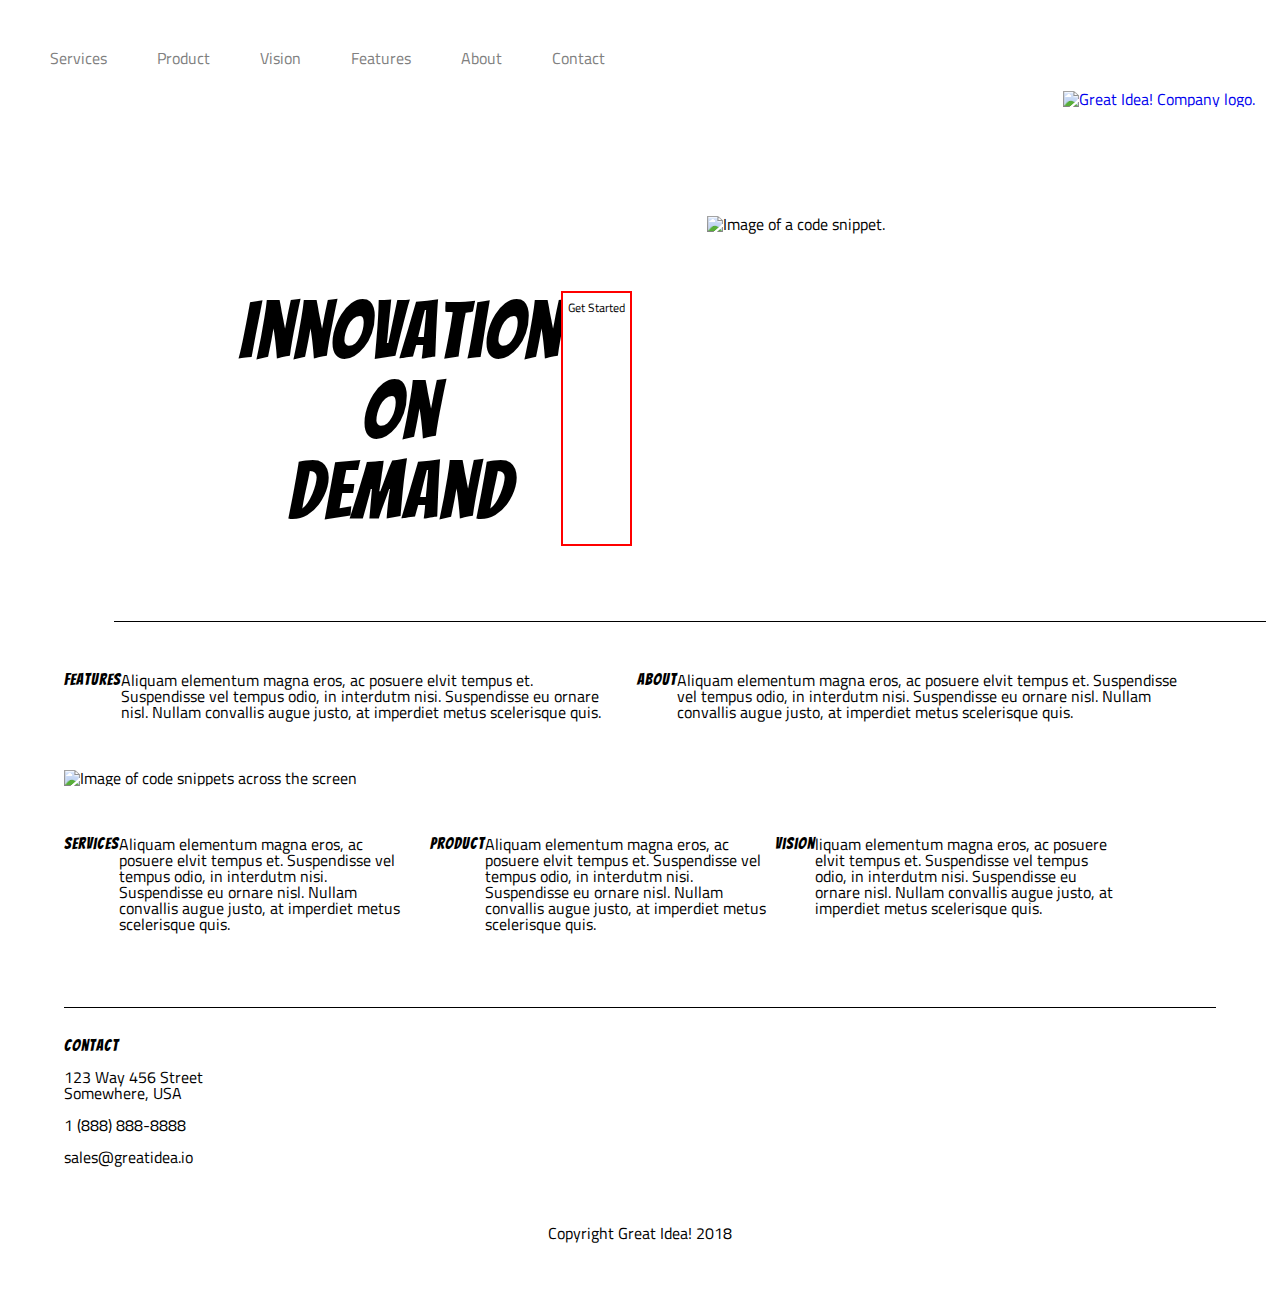
==== great-idea/index.html @ ffc71511 "first commit" ====
<!doctype html>

<html lang="en">
<head>
  <meta charset="utf-8">

  <title>Great Idea!-Serices</title>

  <link href="https://fonts.googleapis.com/css?family=Bangers|Titillium+Web" rel="stylesheet">
  <link rel="stylesheet" href="css/index.css">

  <!--[if lt IE 9]>
    <script src="https://cdnjs.cloudflare.com/ajax/libs/html5shiv/3.7.3/html5shiv.js"></script>
  <![endif]-->
</head>

  <body>

    <!-- Copy and paste your HTML from the first UI project here -->

    <div class="navigation">

      <nav class="nav-menu">
  
        <a href="servces.html">Services</a>
  
        <a href="#">Product</a>
  
        <a href="#">Vision</a>
  
        <a href="#">Features</a>
  
        <a href="#">About</a>
  
        <a href="#">Contact</a>
  
      </nav>
  
      <a href="index.html"> <img class="logo" src="img/logo.png" alt="Great Idea! Company logo."></a>
  
    </div>
  
    <div class="container">
  
      <header class="header-section">
  
        <div class="innovation-section">
  
          <h1>Innovation<br>
  
            On<br>
  
            Demand</h1>
  
          <button class="main-button">Get Started</button>
  
        </div>
  
        <img src="img/header-img.png" alt="Image of a code snippet.">
  
      </header>
  
      <section class="top-content">
  
        <div class="content left">
  
          <h2>Features</h2>
  
          <p>Aliquam elementum magna eros, ac posuere elvit tempus et. Suspendisse vel tempus odio, in interdutm nisi.
  
            Suspendisse eu ornare nisl. Nullam convallis augue justo, at imperdiet metus scelerisque quis.</p>
  
        </div>
  
        <div class="content right">
  
          <h2>About</h2>
  
          <p>Aliquam elementum magna eros, ac posuere elvit tempus et. Suspendisse vel tempus odio, in interdutm nisi.
  
            Suspendisse eu ornare nisl. Nullam convallis augue justo, at imperdiet metus scelerisque quis.</p>
  
        </div>
  
      </section>
  
      <img class="middle-img" src="img/mid-page-accent.jpg" alt="Image of code snippets across the screen">
  
      <section class="bottom-content">
  
        <div class="content left">
  
          <h2>Services</h2>
  
          <p>Aliquam elementum magna eros, ac posuere elvit tempus et. Suspendisse vel tempus odio, in interdutm nisi.
  
            Suspendisse eu ornare nisl. Nullam convallis augue justo, at imperdiet metus scelerisque quis.</p>
  
        </div>
  
        <div class="content center">
  
          <h2>Product</h2>
  
          <p>Aliquam elementum magna eros, ac posuere elvit tempus et. Suspendisse vel tempus odio, in interdutm nisi.
  
            Suspendisse eu ornare nisl. Nullam convallis augue justo, at imperdiet metus scelerisque quis.</p>
  
        </div>
  
        <div class="content right">
  
          <h2>Vision</h2>
  
          <p>liquam elementum magna eros, ac posuere elvit tempus et. Suspendisse vel tempus odio, in interdutm nisi.
  
            Suspendisse eu ornare nisl. Nullam convallis augue justo, at imperdiet metus scelerisque quis.</p>
  
        </div>
  
      </section>
  
      <section class="contact">
  
        <h2>Contact</h2>
  
        <address>
  
          123 Way 456 Street<br>
  
          Somewhere, USA<br><br>
  
          1 (888) 888-8888<br><br>
  
          sales@greatidea.io
  
        </address>
  
      </section>
  
      <footer class="footer">
  
        <p>Copyright Great Idea! 2018</p>
  
      </footer>
  
    </div>
      
    
  </body>
</html>
---- great-idea/css/index.css ----
/* http://meyerweb.com/eric/tools/css/reset/ 
   v2.0 | 20110126
   License: none (public domain)
*/

html, body, div, span, applet, object, iframe,
h1, h2, h3, h4, h5, h6, p, blockquote, pre,
a, abbr, acronym, address, big, cite, code,
del, dfn, em, img, ins, kbd, q, s, samp,
small, strike, strong, sub, sup, tt, var,
b, u, i, center,
dl, dt, dd, ol, ul, li,
fieldset, form, label, legend,
table, caption, tbody, tfoot, thead, tr, th, td,
article, aside, canvas, details, embed, 
figure, figcaption, footer, header, hgroup, 
menu, nav, output, ruby, section, summary,
time, mark, audio, video {
	margin: 0;
	padding: 0;
	border: 0;
	font-size: 100%;
	font: inherit;
	vertical-align: baseline;
}
/* HTML5 display-role reset for older browsers */
article, aside, details, figcaption, figure, 
footer, header, hgroup, menu, nav, section {
	display: block;
}
body {
	line-height: 1;
}
ol, ul {
	list-style: none;
}
blockquote, q {
	quotes: none;
}
blockquote:before, blockquote:after,
q:before, q:after {
	content: '';
	content: none;
}
table {
	border-collapse: collapse;
	border-spacing: 0;
}

/* Set every element's box-sizing to border-box */
* {
    box-sizing: border-box;
}

html, body {
    height: 100%;
    font-family: 'Titillium Web', sans-serif;
}

h1, h2, h3, h4, h5 {
    font-family: 'Bangers', cursive;
    letter-spacing: 1px;
    margin-bottom: 15px;
}

/* Copy and paste your work from yesterday here and start to refactor into flexbox */

button {
	display: flex;
	border: 2px solid red;

	font-family: inherit;
  
  }
  
  .container {
  
	width: 90%;
  
	margin: 0 auto;
	margin-top: 100px;
  
  }
  
  .navigation {
  
	padding: 25px;  
	width: 100%;
  
  }
  
  .navigation .nav-menu {
  
	display: flex;
  
  }
  
  .navigation .logo {
  
	float: right;
  
	margin-bottom: 25px;
  
  }
  
  .navigation .nav-menu a {
  
	text-decoration: none;
  
	color: gray;
  
	padding: 25px;
  
  }
  
  .header-section h1 {
  
	font-size: 80px;
  
  }
  
  .header-section {
  
	border-bottom: 1px solid black;
  
	margin: 50px;
  
	display: flex;
  
	width: 100%;
  
  }
  
  .header-section .innovation-section {
  
	display: flex;
  
	margin: 75px;
  
	margin-left: 125px;
  
	text-align: center;
  
	float: left;
  
  }
  
  .header-section img {
  
	display: flex;
  
	margin-right: 125px;
  
	float: right;
  
  }
  
  .main-button {
  
	padding: 5px;
  
	font-size: 12px;
  
	background-color: #ffffff;
  
	text-align: center;
  
	text-decoration: none;
  
  }
  
  .top-content {
  
	display: flex;
  
  }
  
  .top-content .content {
  
	display: flex;
  
	width: 48%;
  
  }
  
  .top-content .left {
  
	float: left;
  
	margin-right: 10px;
  
  }
  
  .top-content .right {
  
	float: right;
  
	margin-left: 10px;
  
  }
  
  .middle-img {
  
	margin: 50px auto;
  
	width: 100%;
  
  }
  
  .bottom-content {
  
	border-bottom: 1px solid black;
  
	display: flex;
  
	padding-bottom: 75px;
  
  }
  
  .bottom-content .content {
  
	display: flex;
  
	width: 30%;
  
  }
  
  .bottom-content .left {
  
	float: left;
  
  }
  
  .bottom-content .center {
  
	margin-left: 20px;
  
  }
  
  .bottom-content .right {
  
	float: right;
  
  }
  
  .contact {
  
	margin-top: 30px;
  
  }
  
  .footer {
  
	padding: 60px;
  
  }
  
  .footer p {
  
	text-align: center;
  
  }
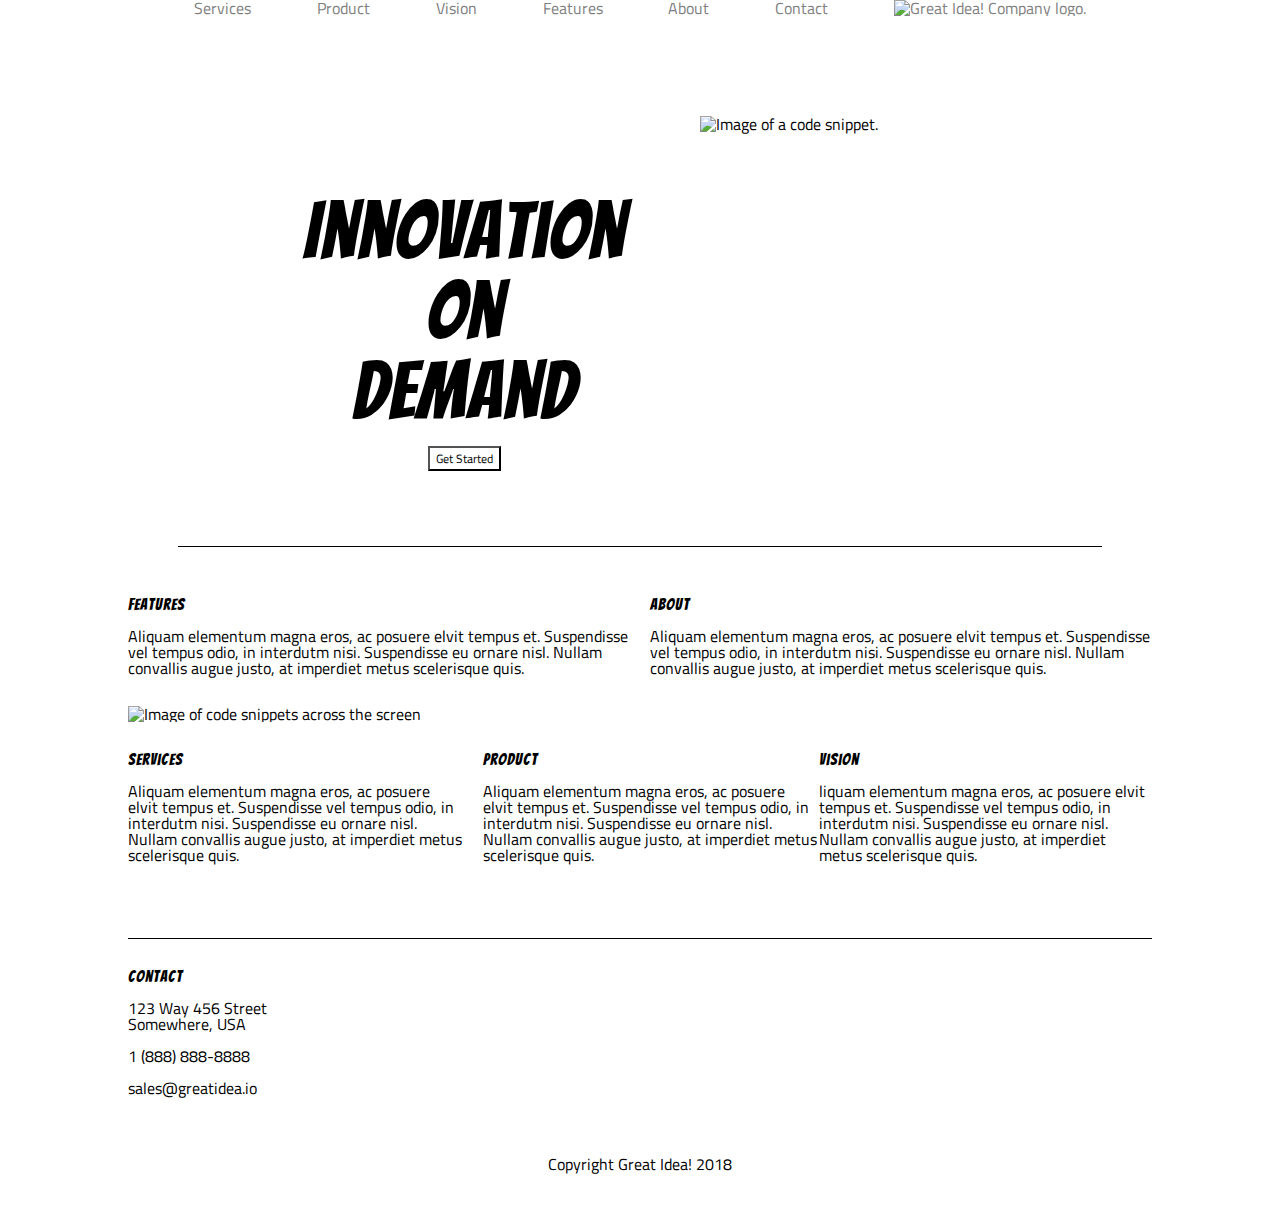
==== commit b61a77c9: "last commit" ====
--- a/great-idea/index.html
+++ b/great-idea/index.html
@@ -18,134 +18,139 @@
 
     <!-- Copy and paste your HTML from the first UI project here -->
 
-    <div class="navigation">
+    
+  <div id="main">
 
-      <nav class="nav-menu">
-  
-        <a href="servces.html">Services</a>
-  
-        <a href="#">Product</a>
-  
-        <a href="#">Vision</a>
-  
-        <a href="#">Features</a>
-  
-        <a href="#">About</a>
-  
-        <a href="#">Contact</a>
-  
-      </nav>
-  
-      <a href="index.html"> <img class="logo" src="img/logo.png" alt="Great Idea! Company logo."></a>
-  
-    </div>
-  
-    <div class="container">
-  
-      <header class="header-section">
-  
-        <div class="innovation-section">
-  
-          <h1>Innovation<br>
-  
-            On<br>
-  
-            Demand</h1>
-  
-          <button class="main-button">Get Started</button>
-  
+      <div class="navigation">
+
+          <nav class="nav-menu">
+      
+            <a href="servces.html">Services</a>
+      
+            <a href="#">Product</a>
+      
+            <a href="#">Vision</a>
+      
+            <a href="#">Features</a>
+      
+            <a href="#">About</a>
+      
+            <a href="#">Contact</a>
+    
+            <a href="index.html"> <img class="logo" src="img/logo.png" alt="Great Idea! Company logo."></a>
+      
+          </nav>
+      
+         
+      
         </div>
   
-        <img src="img/header-img.png" alt="Image of a code snippet.">
-  
-      </header>
-  
-      <section class="top-content">
-  
-        <div class="content left">
-  
-          <h2>Features</h2>
-  
-          <p>Aliquam elementum magna eros, ac posuere elvit tempus et. Suspendisse vel tempus odio, in interdutm nisi.
-  
-            Suspendisse eu ornare nisl. Nullam convallis augue justo, at imperdiet metus scelerisque quis.</p>
-  
-        </div>
-  
-        <div class="content right">
-  
-          <h2>About</h2>
-  
-          <p>Aliquam elementum magna eros, ac posuere elvit tempus et. Suspendisse vel tempus odio, in interdutm nisi.
-  
-            Suspendisse eu ornare nisl. Nullam convallis augue justo, at imperdiet metus scelerisque quis.</p>
-  
-        </div>
-  
-      </section>
-  
-      <img class="middle-img" src="img/mid-page-accent.jpg" alt="Image of code snippets across the screen">
-  
-      <section class="bottom-content">
-  
-        <div class="content left">
-  
-          <h2>Services</h2>
-  
-          <p>Aliquam elementum magna eros, ac posuere elvit tempus et. Suspendisse vel tempus odio, in interdutm nisi.
-  
-            Suspendisse eu ornare nisl. Nullam convallis augue justo, at imperdiet metus scelerisque quis.</p>
-  
-        </div>
-  
-        <div class="content center">
-  
-          <h2>Product</h2>
-  
-          <p>Aliquam elementum magna eros, ac posuere elvit tempus et. Suspendisse vel tempus odio, in interdutm nisi.
-  
-            Suspendisse eu ornare nisl. Nullam convallis augue justo, at imperdiet metus scelerisque quis.</p>
-  
-        </div>
-  
-        <div class="content right">
-  
-          <h2>Vision</h2>
-  
-          <p>liquam elementum magna eros, ac posuere elvit tempus et. Suspendisse vel tempus odio, in interdutm nisi.
-  
-            Suspendisse eu ornare nisl. Nullam convallis augue justo, at imperdiet metus scelerisque quis.</p>
-  
-        </div>
-  
-      </section>
-  
-      <section class="contact">
-  
-        <h2>Contact</h2>
-  
-        <address>
-  
-          123 Way 456 Street<br>
-  
-          Somewhere, USA<br><br>
-  
-          1 (888) 888-8888<br><br>
-  
-          sales@greatidea.io
-  
-        </address>
-  
-      </section>
-  
-      <footer class="footer">
-  
-        <p>Copyright Great Idea! 2018</p>
-  
-      </footer>
-  
-    </div>
+  <div class="container">
+
+    <header class="header-section">
+
+      <div class="innovation-section">
+
+        <h1>Innovation<br>
+
+          On<br>
+
+          Demand</h1>
+
+        <button class="main-button">Get Started</button>
+
+      </div>
       
+      <img src="img/header-img.png" alt="Image of a code snippet.">
+
+    </header>
+
+    <section class="top-content">
+
+      <div class="content left">
+
+        <h2>Features</h2>
+
+        <p>Aliquam elementum magna eros, ac posuere elvit tempus et. Suspendisse vel tempus odio, in interdutm nisi.
+
+          Suspendisse eu ornare nisl. Nullam convallis augue justo, at imperdiet metus scelerisque quis.</p>
+
+      </div>
+
+      <div class="content right">
+
+        <h2>About</h2>
+
+        <p>Aliquam elementum magna eros, ac posuere elvit tempus et. Suspendisse vel tempus odio, in interdutm nisi.
+
+          Suspendisse eu ornare nisl. Nullam convallis augue justo, at imperdiet metus scelerisque quis.</p>
+
+      </div>
+
+    </section>
+
+    <img class="middle-img" src="img/mid-page-accent.jpg" alt="Image of code snippets across the screen">
+
+    <section class="bottom-content">
+
+      <div class="content left">
+
+        <h2>Services</h2>
+
+        <p>Aliquam elementum magna eros, ac posuere elvit tempus et. Suspendisse vel tempus odio, in interdutm nisi.
+
+          Suspendisse eu ornare nisl. Nullam convallis augue justo, at imperdiet metus scelerisque quis.</p>
+
+      </div>
+
+      <div class="content center">
+
+        <h2>Product</h2>
+
+        <p>Aliquam elementum magna eros, ac posuere elvit tempus et. Suspendisse vel tempus odio, in interdutm nisi.
+
+          Suspendisse eu ornare nisl. Nullam convallis augue justo, at imperdiet metus scelerisque quis.</p>
+
+      </div>
+
+      <div class="content right">
+
+        <h2>Vision</h2>
+
+        <p>liquam elementum magna eros, ac posuere elvit tempus et. Suspendisse vel tempus odio, in interdutm nisi.
+
+          Suspendisse eu ornare nisl. Nullam convallis augue justo, at imperdiet metus scelerisque quis.</p>
+
+      </div>
+
+    </section>
+
+    <section class="contact">
+
+      <h2>Contact</h2>
+
+      <address>
+
+        123 Way 456 Street<br>
+
+        Somewhere, USA<br><br>
+
+        1 (888) 888-8888<br><br>
+
+        sales@greatidea.io
+
+      </address>
+
+    </section>
+
+    <footer class="footer">
+
+      <p>Copyright Great Idea! 2018</p>
+
+    </footer>
+
+  </div>
+</div>   
     
   </body>
 </html>--- a/great-idea/css/index.css
+++ b/great-idea/css/index.css
@@ -65,198 +65,118 @@
 
 /* Copy and paste your work from yesterday here and start to refactor into flexbox */
 
-button {
-	display: flex;
-	border: 2px solid red;
-
+button {	
 	font-family: inherit;
   
   }
   
-  .container {
-  
-	width: 90%;
-  
+  .container {  
 	margin: 0 auto;
 	margin-top: 100px;
   
-  }
+	} 
   
-  .navigation {
-  
-	padding: 25px;  
-	width: 100%;
+  .navigation .nav-menu { 
+	display: flex;
+	justify-content: space-evenly;
+	align-items: center;
   
   }
   
-  .navigation .nav-menu {
-  
-	display: flex;
+  .navigation .logo {  
+	margin-bottom: 0px;
   
   }
   
-  .navigation .logo {
+  .navigation .nav-menu a {  
+	text-decoration: none;  
+	color: gray; 
   
-	float: right;
+	}
+	
+	#main {		
+		margin: 0 10%;
+	}	
   
-	margin-bottom: 25px;
+  .header-section h1 {  
+		font-size: 80px;
   
   }
   
-  .navigation .nav-menu a {
-  
-	text-decoration: none;
-  
-	color: gray;
-  
-	padding: 25px;
+  .header-section {  
+	border-bottom: 1px solid black;  
+	margin: 50px;  
+	display: flex;	
   
   }
   
-  .header-section h1 {
+  .header-section .innovation-section {  
+	display: flex;  
+	margin: 75px;  
+	margin-left: 125px;  
+	text-align: center;
+	align-items: center;
+	justify-content: space-evenly;
+	align-content: space-evenly;	
   
-	font-size: 80px;
-  
+	}
+	
+	.innovation-section {
+		flex-direction: column;
+		
+	}
+
+  .main-button {  		
+	font-size: 12px;  
+	background-color: #ffffff;  
+	text-align: center;  
+	text-decoration: none;  
   }
   
-  .header-section {
-  
-	border-bottom: 1px solid black;
-  
-	margin: 50px;
-  
+  .top-content {  
 	display: flex;
   
-	width: 100%;
+  }  
   
+  
+  .top-content .left {   
+	margin-right: 10px; 
+
   }
   
-  .header-section .innovation-section {
-  
-	display: flex;
-  
-	margin: 75px;
-  
-	margin-left: 125px;
-  
-	text-align: center;
-  
-	float: left;
-  
-  }
-  
-  .header-section img {
-  
-	display: flex;
-  
-	margin-right: 125px;
-  
-	float: right;
-  
-  }
-  
-  .main-button {
-  
-	padding: 5px;
-  
-	font-size: 12px;
-  
-	background-color: #ffffff;
-  
-	text-align: center;
-  
-	text-decoration: none;
-  
-  }
-  
-  .top-content {
-  
-	display: flex;
-  
-  }
-  
-  .top-content .content {
-  
-	display: flex;
-  
-	width: 48%;
-  
-  }
-  
-  .top-content .left {
-  
-	float: left;
-  
-	margin-right: 10px;
-  
-  }
-  
-  .top-content .right {
-  
-	float: right;
-  
+  .top-content .right {  
 	margin-left: 10px;
   
-  }
+	}
+
+	.middle-img {
+	margin: 30px 0px;	
+
+}	  
   
-  .middle-img {
-  
-	margin: 50px auto;
-  
-	width: 100%;
-  
-  }
-  
-  .bottom-content {
-  
-	border-bottom: 1px solid black;
-  
-	display: flex;
-  
+  .bottom-content {  
+	border-bottom: 1px solid black;	
+  display: flex;
 	padding-bottom: 75px;
   
-  }
+  } 
   
-  .bottom-content .content {
-  
-	display: flex;
-  
-	width: 30%;
-  
-  }
-  
-  .bottom-content .left {
-  
-	float: left;
-  
-  }
-  
-  .bottom-content .center {
-  
+  .bottom-content .center {  
 	margin-left: 20px;
   
-  }
+  }  
   
-  .bottom-content .right {
-  
-	float: right;
-  
-  }
-  
-  .contact {
-  
+  .contact {  
 	margin-top: 30px;
   
   }
   
-  .footer {
-  
+  .footer {  
 	padding: 60px;
   
   }
   
-  .footer p {
-  
+  .footer p {  
 	text-align: center;
   
   }
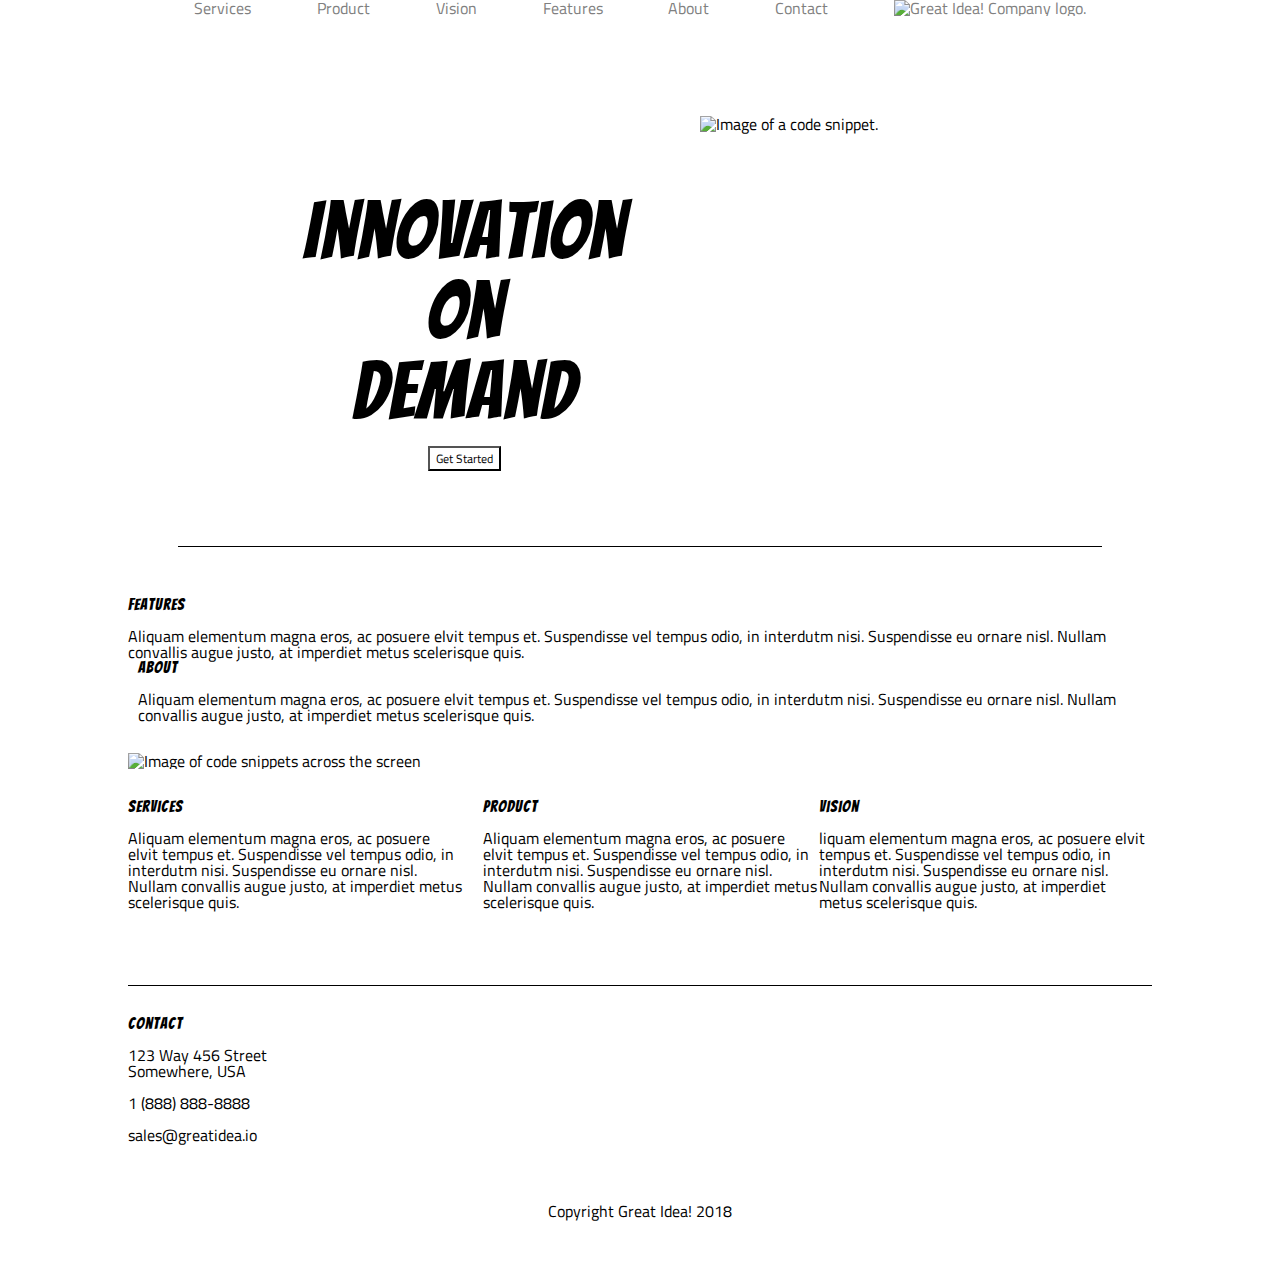
==== commit 3739adaf: "another commit" ====
--- a/great-idea/index.html
+++ b/great-idea/index.html
@@ -4,7 +4,7 @@
 <head>
   <meta charset="utf-8">
 
-  <title>Great Idea!-Serices</title>
+  <title>Great Idea!</title>
 
   <link href="https://fonts.googleapis.com/css?family=Bangers|Titillium+Web" rel="stylesheet">
   <link rel="stylesheet" href="css/index.css">
@@ -25,7 +25,7 @@
 
           <nav class="nav-menu">
       
-            <a href="servces.html">Services</a>
+            <a href="services.html">Services</a>
       
             <a href="#">Product</a>
       
@@ -37,7 +37,7 @@
       
             <a href="#">Contact</a>
     
-            <a href="index.html"> <img class="logo" src="img/logo.png" alt="Great Idea! Company logo."></a>
+            <a href="#"> <img class="logo" src="img/logo.png" alt="Great Idea! Company logo."></a>
       
           </nav>
       
--- a/great-idea/css/index.css
+++ b/great-idea/css/index.css
@@ -135,10 +135,32 @@
   
   .top-content {  
 	display: flex;
-  
-  }  
-  
-  
+	flex-flow: row wrap;
+  width: 100%;
+	}  
+	
+	.services-content {
+		border-bottom: 1px solid black;
+	}
+	
+	.middle-content {		
+		display: flex;		
+		width: 100%;
+		flex-flow: row wrap;
+		justify-content: space-evenly;	
+	}
+	
+	.card {
+		width: 45%;
+		justify-content: space-around;
+	
+		border: 1px solid black;	
+		height: 200px;		
+		align-items: space-evenly;
+		margin-top: 20px;	
+	}
+
+
   .top-content .left {   
 	margin-right: 10px; 
 
@@ -169,8 +191,25 @@
   .contact {  
 	margin-top: 30px;
   
-  }
-  
+	}
+	
+	.services-content {
+		display: flex;		
+		border-top: 1px solid black;
+	}
+	
+	.facts {
+		margin-top: 20px;		
+		margin: 20px;
+		width: 100%;
+		
+	}
+	li {
+		list-style-type: square;
+		list-style-position: outside;
+		display: list-item;
+		margin-left: 35px;
+	}
   .footer {  
 	padding: 60px;
   
@@ -179,5 +218,10 @@
   .footer p {  
 	text-align: center;
   
-  }
+	}
+	.copyright {
+		display: flex;
+		justify-content: center;
+		margin: 0 auto;
+	}
   